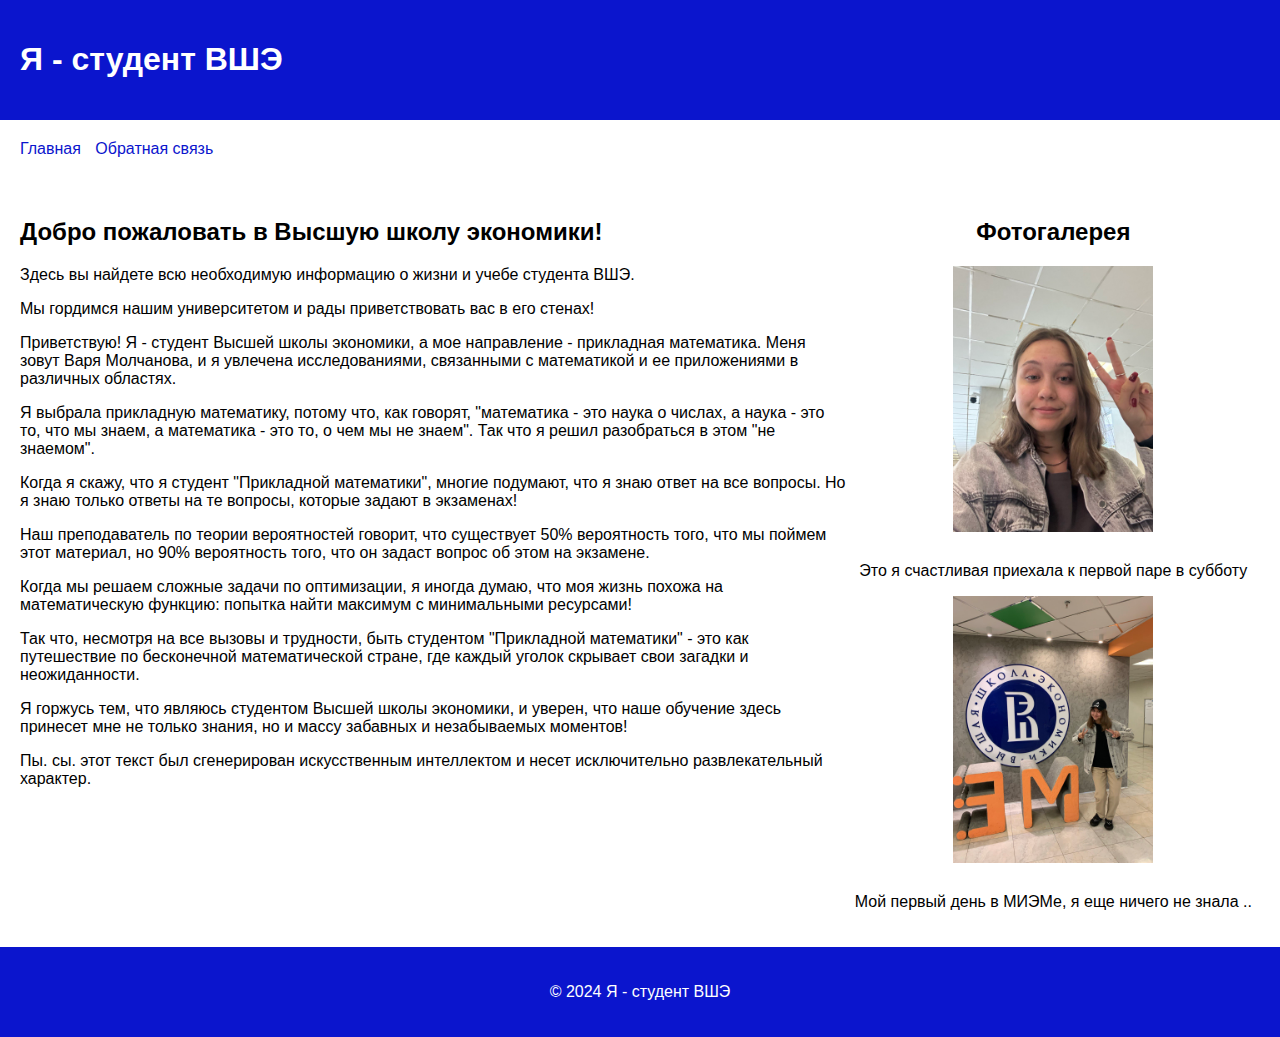
==== index.html @ 4d2a3a2e "Add files via upload" ====
<!DOCTYPE html>
<html lang="ru">
<head>
    <meta charset="UTF-8">
    <meta name="viewport" content="width=device-width, initial-scale=1.0">
    <title>Я - студент ВШЭ</title>
    <link rel="stylesheet" href="styles.css">
    <style>
        body {
            color: rgb(0, 0, 0); /* Изменение цвета текста на синий */
        }
        .small-image {
            max-width: 200px; /* Уменьшение максимальной ширины изображений */
        }
    </style>
</head>
<body>
    <header>
        <h1>Я - студент ВШЭ</h1>
    </header>
    <nav>
        <ul>
            <li><a href="index.html">Главная</a></li>
            <li><a href="contact.html">Обратная связь</a></li>
        </ul>
    </nav>
    <main>
        <section class="content">
            <article>
                <h2>Добро пожаловать в Высшую школу экономики!</h2>
                <p>Здесь вы найдете всю необходимую информацию о жизни и учебе студента ВШЭ.</p>
                <p>Мы гордимся нашим университетом и рады приветствовать вас в его стенах!</p>
                <p>Приветствую! Я - студент Высшей школы экономики, а мое направление - прикладная математика. Меня зовут Варя Молчанова, и я увлечена исследованиями, связанными с математикой и ее приложениями в различных областях.</p>
                <p>Я выбрала прикладную математику, потому что, как говорят, "математика - это наука о числах, а наука - это то, что мы знаем, а математика - это то, о чем мы не знаем". Так что я решил разобраться в этом "не знаемом".</p>
                <p>Когда я скажу, что я студент "Прикладной математики", многие подумают, что я знаю ответ на все вопросы. Но я знаю только ответы на те вопросы, которые задают в экзаменах!</p>
                <p>Наш преподаватель по теории вероятностей говорит, что существует 50% вероятность того, что мы поймем этот материал, но 90% вероятность того, что он задаст вопрос об этом на экзамене.</p>
                <p>Когда мы решаем сложные задачи по оптимизации, я иногда думаю, что моя жизнь похожа на математическую функцию: попытка найти максимум с минимальными ресурсами!</p>
                <p>Так что, несмотря на все вызовы и трудности, быть студентом "Прикладной математики" - это как путешествие по бесконечной математической стране, где каждый уголок скрывает свои загадки и неожиданности.</p>
                <p>Я горжусь тем, что являюсь студентом Высшей школы экономики, и уверен, что наше обучение здесь принесет мне не только знания, но и массу забавных и незабываемых моментов!</p>
                <p>Пы. сы. этот текст был сгенерирован искусственным интеллектом и несет исключительно развлекательный характер.</p>
            </article>
        </section>
        <section class="gallery">
            <h2>Фотогалерея</h2>
            <div class="image-container">
                <img src="hw1.jpeg" alt="Описание изображения HW1" class="small-image">
                <p class="image-caption">Это я счастливая приехала к первой паре в субботу</p>
                <img src="hw2.jpeg" alt="Описание изображения HW2" class="small-image">
                <p class="image-caption">Мой первый день в МИЭМе, я еще ничего не знала ..</p>
            </div>
        </section>
    </main>
    <footer>
        <p>&copy; 2024 Я - студент ВШЭ</p>
    </footer>
</body>
</html>
---- styles.css ----
/* Общие стили для всех страниц */

body {
    font-family: Arial, sans-serif;
    margin: 0;
    padding: 0;
}

header, nav, main, footer {
    display: block;
    padding: 20px;
}

header, footer {
    background-color: #0b15cd;
    color: #fff;
}

nav ul {
    list-style-type: none;
    margin: 0;
    padding: 0;
}

nav ul li {
    display: inline;
    margin-right: 10px;
}

nav ul li a {
    color: #0b15cd;
    text-decoration: none;
}

main {
    display: flex;
}

.content {
    flex: 2;
}

.gallery {
    flex: 1;
    text-align: center;
}

.gallery img {
    width: 100%;
    margin-bottom: 10px;
}

footer {
    text-align: center;
    clear: both;
}

/* Стили для формы обратной связи */
.contact-form {
    max-width: 400px;
    margin: 0 auto;
}

.form-group {
    margin-bottom: 15px;
}

label {
    display: block;
    margin-bottom: 5px;
}

input[type="text"],
input[type="email"],
textarea {
    width: 100%;
    padding: 8px;
    border: 1px solid #ccc;
    border-radius: 4px;
    box-sizing: border-box;
    font-size: 16px;
    margin-top: 5px;
}

button {
    background-color: #0b15cd;
    color: #fff;
    padding: 10px 20px;
    border: none;
    border-radius: 4px;
    cursor: pointer;
    font-size: 16px;
}

button:hover {
    background-color: #555;
}
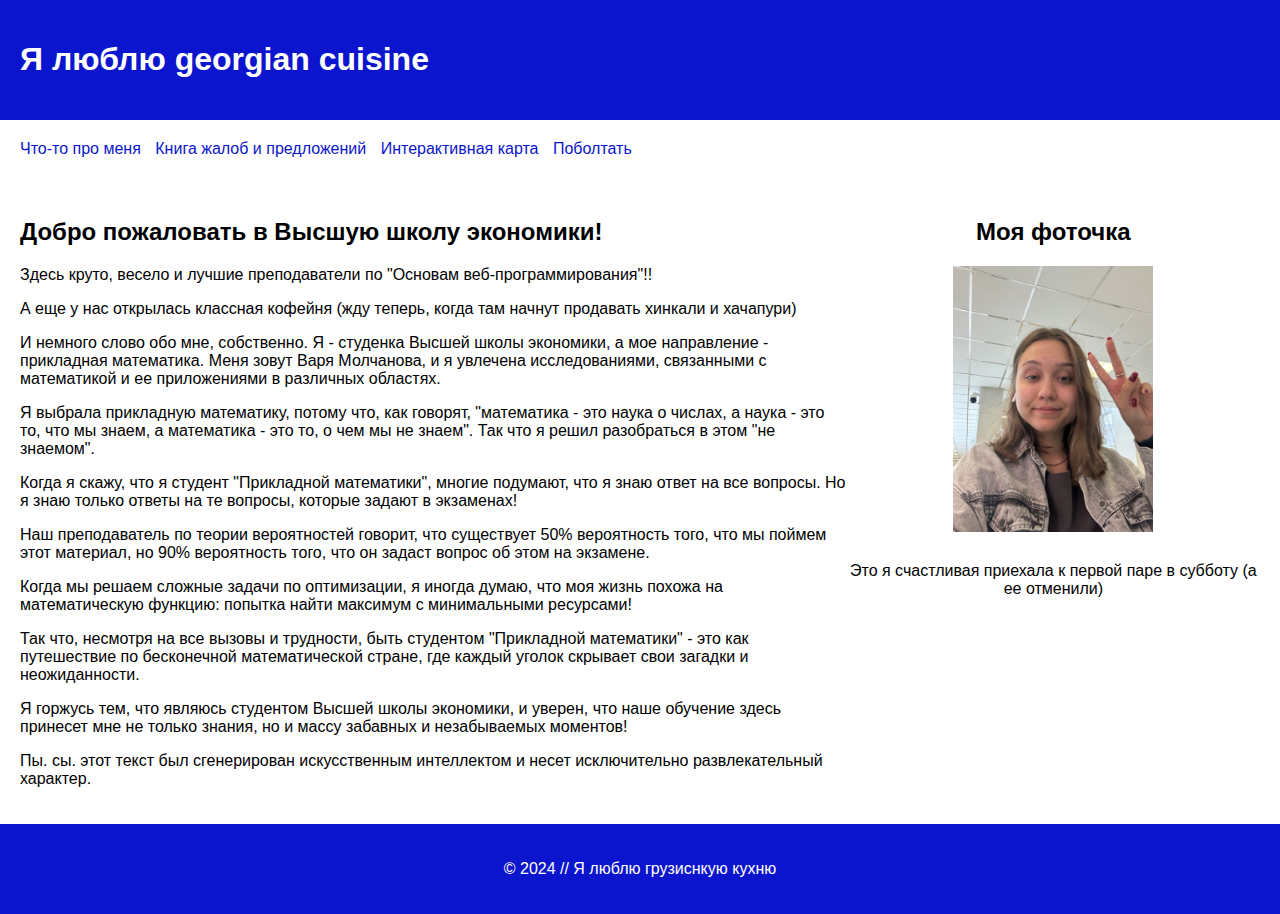
==== commit d789f37c: "Update index.html" ====
--- a/index.html
+++ b/index.html
@@ -3,34 +3,36 @@
 <head>
     <meta charset="UTF-8">
     <meta name="viewport" content="width=device-width, initial-scale=1.0">
-    <title>Я - студент ВШЭ</title>
+    <title>Я люблю georgian cuisine</title>
     <link rel="stylesheet" href="styles.css">
     <style>
         body {
-            color: rgb(0, 0, 0); /* Изменение цвета текста на синий */
+            color: rgb(0, 0, 0); 
         }
         .small-image {
-            max-width: 200px; /* Уменьшение максимальной ширины изображений */
+            max-width: 200px; 
         }
     </style>
 </head>
 <body>
     <header>
-        <h1>Я - студент ВШЭ</h1>
+        <h1>Я люблю georgian cuisine</h1>
     </header>
     <nav>
         <ul>
-            <li><a href="index.html">Главная</a></li>
-            <li><a href="contact.html">Обратная связь</a></li>
+            <li><a href="index.html">Что-то про меня</a></li>
+            <li><a href="contact.html">Книга жалоб и предложений</a></li>
+            <li><a href="map.html">Интерактивная карта</a></li> 
+            <li><a href="chat.html">Поболтать</a></li> 
         </ul>
     </nav>
     <main>
         <section class="content">
             <article>
                 <h2>Добро пожаловать в Высшую школу экономики!</h2>
-                <p>Здесь вы найдете всю необходимую информацию о жизни и учебе студента ВШЭ.</p>
-                <p>Мы гордимся нашим университетом и рады приветствовать вас в его стенах!</p>
-                <p>Приветствую! Я - студент Высшей школы экономики, а мое направление - прикладная математика. Меня зовут Варя Молчанова, и я увлечена исследованиями, связанными с математикой и ее приложениями в различных областях.</p>
+                <p>Здесь круто, весело и лучшие преподаватели по "Основам веб-программирования"!!</p>
+                <p>А еще у нас открылась классная кофейня (жду теперь, когда там начнут продавать хинкали и хачапури)</p>
+                <p>И немного слово обо мне, собственно. Я - студенка Высшей школы экономики, а мое направление - прикладная математика. Меня зовут Варя Молчанова, и я увлечена исследованиями, связанными с математикой и ее приложениями в различных областях.</p>
                 <p>Я выбрала прикладную математику, потому что, как говорят, "математика - это наука о числах, а наука - это то, что мы знаем, а математика - это то, о чем мы не знаем". Так что я решил разобраться в этом "не знаемом".</p>
                 <p>Когда я скажу, что я студент "Прикладной математики", многие подумают, что я знаю ответ на все вопросы. Но я знаю только ответы на те вопросы, которые задают в экзаменах!</p>
                 <p>Наш преподаватель по теории вероятностей говорит, что существует 50% вероятность того, что мы поймем этот материал, но 90% вероятность того, что он задаст вопрос об этом на экзамене.</p>
@@ -41,18 +43,17 @@
             </article>
         </section>
         <section class="gallery">
-            <h2>Фотогалерея</h2>
+            <h2>Моя фоточка</h2>
             <div class="image-container">
                 <img src="hw1.jpeg" alt="Описание изображения HW1" class="small-image">
-                <p class="image-caption">Это я счастливая приехала к первой паре в субботу</p>
-                <img src="hw2.jpeg" alt="Описание изображения HW2" class="small-image">
-                <p class="image-caption">Мой первый день в МИЭМе, я еще ничего не знала ..</p>
+                <p class="image-caption">Это я счастливая приехала к первой паре в субботу     (а ее отменили)</p>
             </div>
         </section>
     </main>
     <footer>
-        <p>&copy; 2024 Я - студент ВШЭ</p>
+        <p>&copy; 2024 // Я люблю грузиснкую кухню</p>
     </footer>
 </body>
 </html>
 
+
